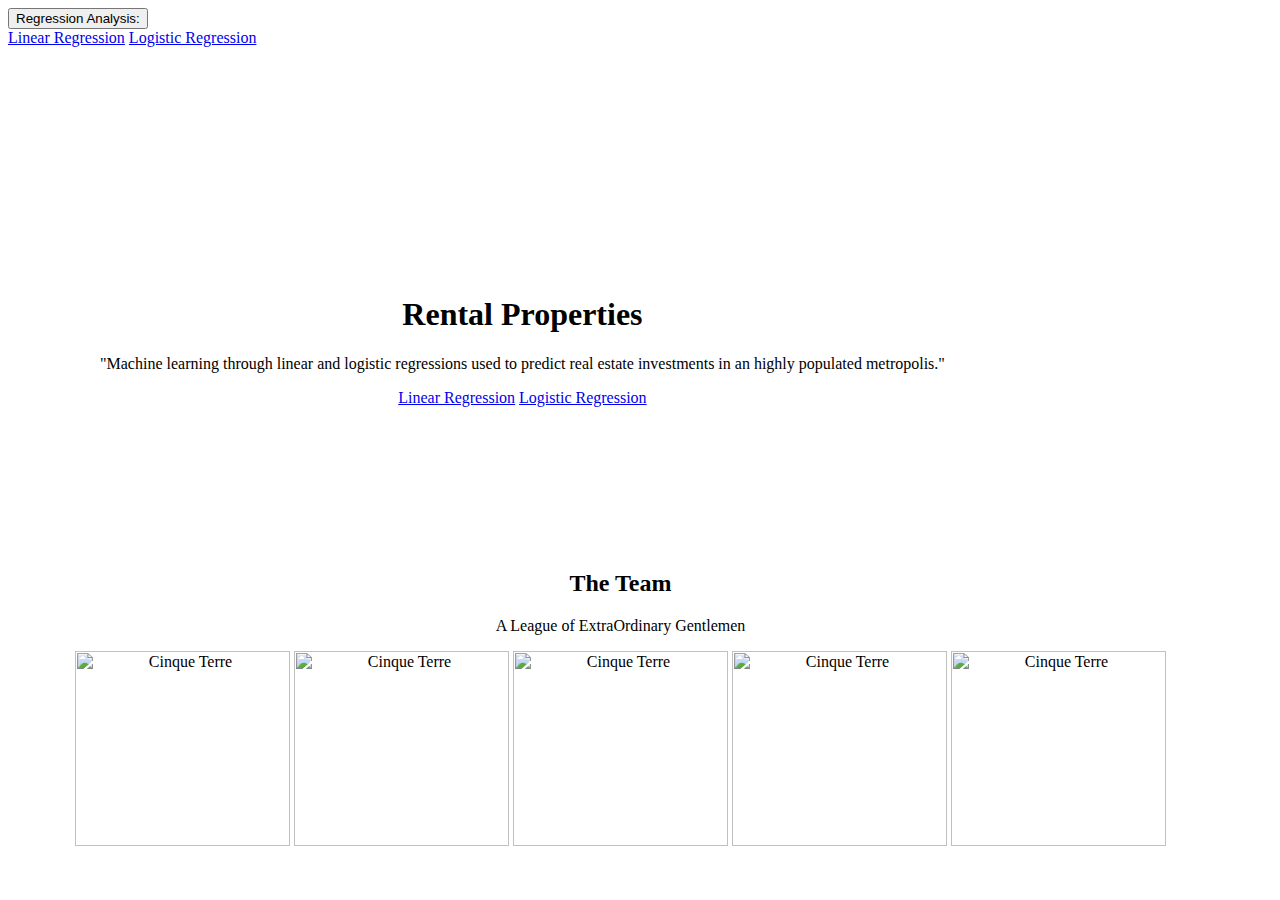
==== templates/cover.html @ 52f563f0 "style html pages and add css stylesheets" ====
<!doctype <!DOCTYPE html>
<html>
  <head>
    <meta charset="utf-8" />
    <meta http-equiv="X-UA-Compatible" content="IE=edge">
    <meta name="viewport" content="width=device-width, initial-scale=1, shrink-to-fit=no">
    <script src="https://ajax.googleapis.com/ajax/libs/jquery/3.3.1/jquery.min.js"></script>
    <script src="https://cdnjs.cloudflare.com/ajax/libs/popper.js/1.14.3/umd/popper.min.js"></script>
    <script src="https://maxcdn.bootstrapcdn.com/bootstrap/4.1.3/js/bootstrap.min.js"></script>

    <link rel="stylesheet" href="https://stackpath.bootstrapcdn.com/bootstrap/4.1.3/css/bootstrap.min.css" integrity="sha384-MCw98/SFnGE8fJT3GXwEOngsV7Zt27NXFoaoApmYm81iuXoPkFOJwJ8ERdknLPMO" crossorigin="anonymous">
    <link rel="stylesheet" type="text/css" media="screen" href="static/basic.css" />
    <link rel="stylesheet" type="text/css" href="static/style.css">
    <title>Rental Property Analysis</title>
  </head>



<body>


        <nav class="navbar navbar-toggleable-sm bg-light navbar-inverse">
                <div class="container">
                    <button class="navbar-toggler collapsed" data-toggle="collapse" data-target="#mainNav">
                        <span class="navbar-toggler-text text-secondary">Regression Analysis:</span>
                    </button>
                    <div class="collapse navbar-collapse" id="mainNav">
                        <div class="navbar-nav">
                            <a class="nav-item nav-link active text-secondary" href="linear">Linear Regression</a>
                            <a class="nav-item nav-link text-secondary" href="logistic">Logistic Regression</a>
                            
                        </div>
                    </div>
                </div>
        
        </nav>
    <br>







       <!-- <section class="jumbotron text-center">-->
                <div class="container1" style="position: absolute; left: 100px; top: 275px;">
                        <h1 class="jumbotron-heading text-center">Rental Properties</h1>
                  <p class="lead text-muted text-center">"Machine learning through linear and logistic regressions used to predict real estate investments in an highly populated metropolis."</p>
                  <p>
                    <a href="linear" class="btn btn-secondary my-2">Linear Regression</a>
                    <a href="logistic" class="btn btn-secondary my-2">Logistic Regression</a>
                  </p>
                </div>
    <br>
        <!--</section>-->


        <style>
            div.container1 { 
				        text-align: center;
                        }
        </style>
        <div class="container1" style="position: absolute; left: 75px;  top: 550px;">
		        <h2>The Team</h2>
  		        <p>A League of ExtraOrdinary Gentlemen</p>  
        
                <div class="row">
  		        <div class="col">
                <img src="static/images/Bryce.png" class="rounded-circle" alt="Cinque Terre" width="215" height="195">
                <img src="static/images/Rich.png" class="rounded-circle" alt="Cinque Terre" width="215" height="195">
                <img src="static/images/Jung.png" class="rounded-circle" alt="Cinque Terre" width="215" height="195">
                <img src="static/images/Marcus.png" class="rounded-circle" alt="Cinque Terre" width="215" height="195">
                <img src="static/images/Dan.png" class="rounded-circle" alt="Cinque Terre" width="215" height="195"></div>
        </div>
 
</div>

    <script src="https://code.jquery.com/jquery-3.2.1.slim.min.js" integrity="sha384-KJ3o2DKtIkvYIK3UENzmM7KCkRr/rE9/Qpg6aAZGJwFDMVNA/GpGFF93hXpG5KkN" crossorigin="anonymous"></script>
    <script src="https://cdnjs.cloudflare.com/ajax/libs/popper.js/1.12.9/umd/popper.min.js" integrity="sha384-ApNbgh9B+Y1QKtv3Rn7W3mgPxhU9K/ScQsAP7hUibX39j7fakFPskvXusvfa0b4Q" crossorigin="anonymous"></script>
    <script src="https://maxcdn.bootstrapcdn.com/bootstrap/4.0.0/js/bootstrap.min.js" integrity="sha384-JZR6Spejh4U02d8jOt6vLEHfe/JQGiRRSQQxSfFWpi1MquVdAyjUar5+76PVCmYl" crossorigin="anonymous"></script>
</body>
</html>
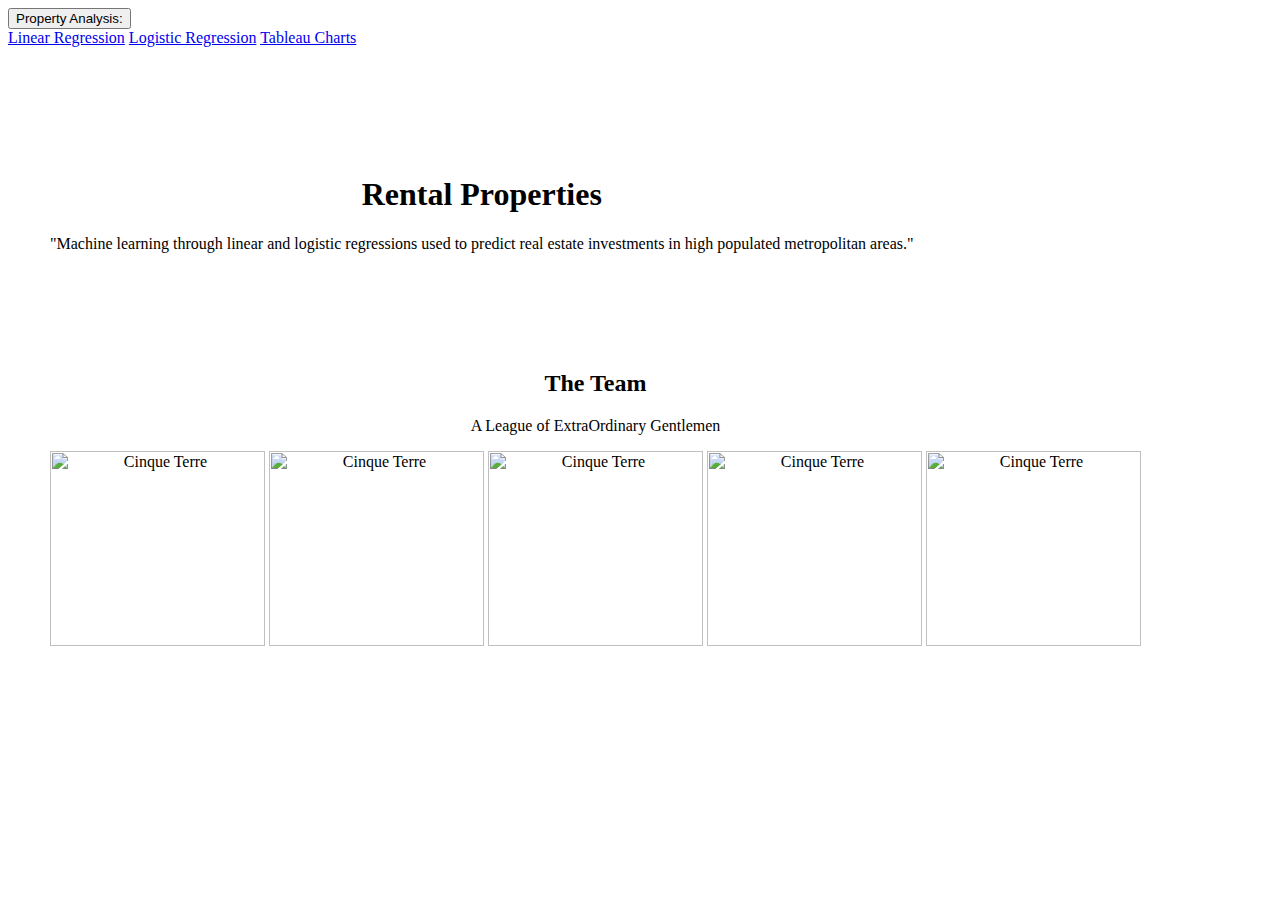
==== commit 4951d4cd: "Push test branch to master" ====
--- a/templates/cover.html
+++ b/templates/cover.html
@@ -7,27 +7,36 @@
     <script src="https://ajax.googleapis.com/ajax/libs/jquery/3.3.1/jquery.min.js"></script>
     <script src="https://cdnjs.cloudflare.com/ajax/libs/popper.js/1.14.3/umd/popper.min.js"></script>
     <script src="https://maxcdn.bootstrapcdn.com/bootstrap/4.1.3/js/bootstrap.min.js"></script>
+    <link rel="stylesheet" href="https://maxcdn.bootstrapcdn.com/bootstrap/3.3.7/css/bootstrap-theme.min.css" integrity="sha384-rHyoN1iRsVXV4nD0JutlnGaslCJuC7uwjduW9SVrLvRYooPp2bWYgmgJQIXwl/Sp" crossorigin="anonymous">
 
     <link rel="stylesheet" href="https://stackpath.bootstrapcdn.com/bootstrap/4.1.3/css/bootstrap.min.css" integrity="sha384-MCw98/SFnGE8fJT3GXwEOngsV7Zt27NXFoaoApmYm81iuXoPkFOJwJ8ERdknLPMO" crossorigin="anonymous">
-    <link rel="stylesheet" type="text/css" media="screen" href="static/basic.css" />
-    <link rel="stylesheet" type="text/css" href="static/style.css">
+
     <title>Rental Property Analysis</title>
   </head>
+
+  <style>
+        .bgimg {
+          background-image: url("static/images/background2.png");
+          min-height: 100%;
+          background-position: center;
+          background-size: cover;
+        }
+ </style>
 
 
 
 <body>
 
-
-        <nav class="navbar navbar-toggleable-sm bg-light navbar-inverse">
+        <nav class="navbar navbar-toggler-sm bg-light navbar-inverse">
                 <div class="container">
-                    <button class="navbar-toggler collapsed" data-toggle="collapse" data-target="#mainNav">
-                        <span class="navbar-toggler-text text-secondary">Regression Analysis:</span>
+                    <button class="navbar-toggler" data-toggle="collapse" data-target="#mainNav">
+                        <span class="navbar-toggler-text text-secondary">Property Analysis:</span>
                     </button>
                     <div class="collapse navbar-collapse" id="mainNav">
                         <div class="navbar-nav">
                             <a class="nav-item nav-link active text-secondary" href="linear">Linear Regression</a>
                             <a class="nav-item nav-link text-secondary" href="logistic">Logistic Regression</a>
+                            <a class="nav-item nav-link text-secondary" href="tableau">Tableau Charts</a>
                             
                         </div>
                     </div>
@@ -43,13 +52,9 @@
 
 
        <!-- <section class="jumbotron text-center">-->
-                <div class="container1" style="position: absolute; left: 100px; top: 275px;">
+                <div class="container1" style="position: absolute; left: 50px; top: 155px;">
                         <h1 class="jumbotron-heading text-center">Rental Properties</h1>
-                  <p class="lead text-muted text-center">"Machine learning through linear and logistic regressions used to predict real estate investments in an highly populated metropolis."</p>
-                  <p>
-                    <a href="linear" class="btn btn-secondary my-2">Linear Regression</a>
-                    <a href="logistic" class="btn btn-secondary my-2">Logistic Regression</a>
-                  </p>
+                  <p class="lead text-muted text-center">"Machine learning through linear and logistic regressions used to predict real estate investments in high populated metropolitan areas."</p>
                 </div>
     <br>
         <!--</section>-->
@@ -60,7 +65,7 @@
 				        text-align: center;
                         }
         </style>
-        <div class="container1" style="position: absolute; left: 75px;  top: 550px;">
+        <div class="container1" style="position: absolute; left: 50px;  top: 350px;">
 		        <h2>The Team</h2>
   		        <p>A League of ExtraOrdinary Gentlemen</p>  
         
@@ -70,7 +75,7 @@
                 <img src="static/images/Rich.png" class="rounded-circle" alt="Cinque Terre" width="215" height="195">
                 <img src="static/images/Jung.png" class="rounded-circle" alt="Cinque Terre" width="215" height="195">
                 <img src="static/images/Marcus.png" class="rounded-circle" alt="Cinque Terre" width="215" height="195">
-                <img src="static/images/Dan.png" class="rounded-circle" alt="Cinque Terre" width="215" height="195"></div>
+                <img src="static/images/IMG_5147.png" class="rounded-circle" alt="Cinque Terre" width="215" height="195">
         </div>
  
 </div>
